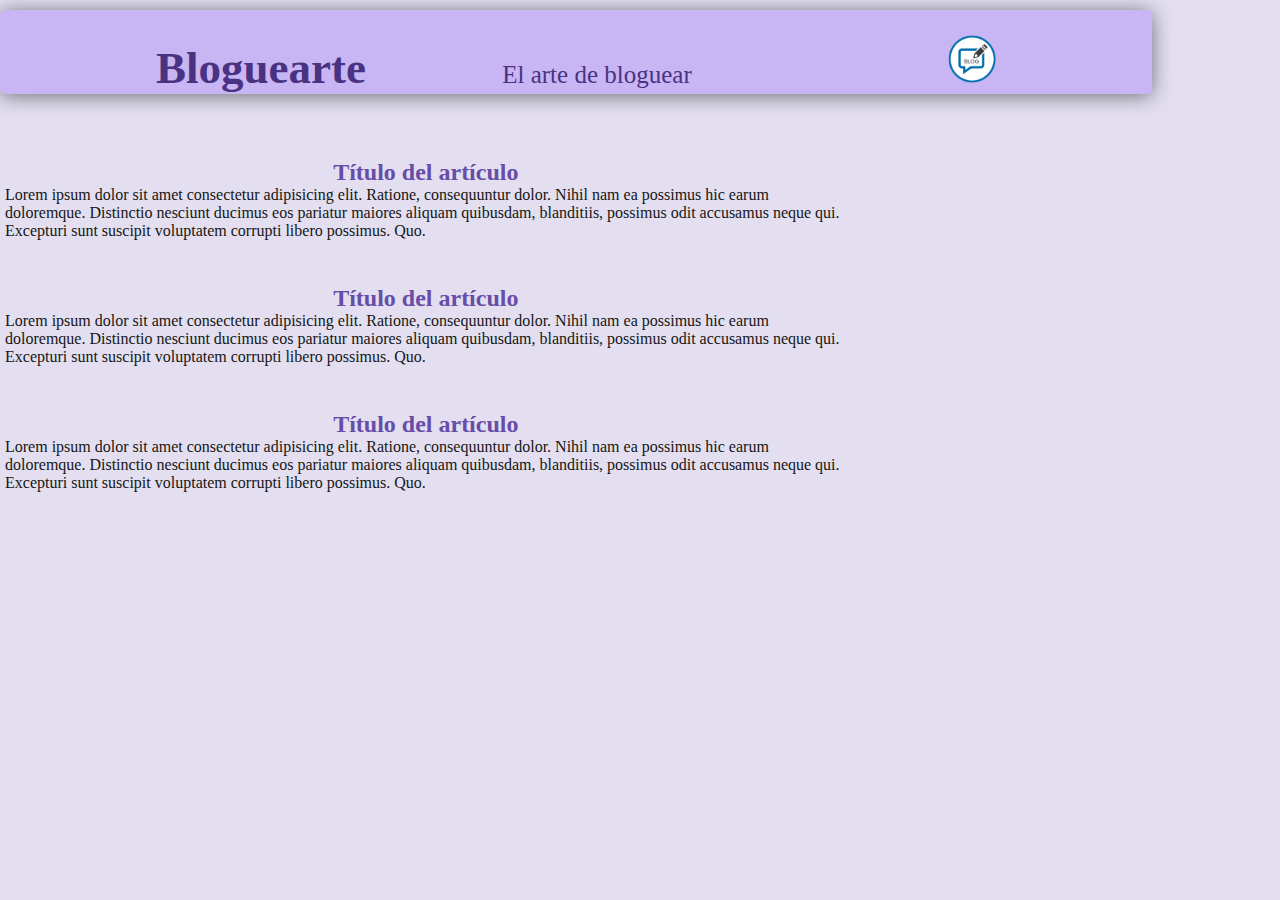
==== index.html @ b2e61379 "Se modifica el encabezado del blog." ====
<!DOCTYPE html>
<html lang="en">
<head>
   <meta charset="UTF-8">
   <meta name="viewport" content="width=device-width, initial-scale=1.0">
   <link rel="stylesheet" href="./css/style.css">
   <title>Blogearte</title>
</head>
<body>

   <div id="container">

      <div id="cabecera"> 
            Bloguearte
           <span id="tagline">El arte de bloguear
            <img src="./img/pngwing.png" alt="">
         </span>     
      </div>

      <!-- <div id="header">
         <ul class="nav">
            <li><a href="">Inicio</a></li>
            <li><a href="">Login</a></li>
            <li><a href="">Acerca de</a></li>
            <li><a href="">Contacto</a></li>
         </ul> 
      </div> -->

      <div class="clear"></div>

      <section id="contenido">
         <article class="article">
            <h2>Título del artículo</h2>
            <p>Lorem ipsum dolor sit amet consectetur adipisicing elit. Ratione, consequuntur dolor. Nihil nam ea possimus hic earum doloremque. Distinctio nesciunt ducimus eos pariatur maiores aliquam quibusdam, blanditiis, possimus odit accusamus neque qui. Excepturi sunt suscipit voluptatem corrupti libero possimus. Quo.</p>
         </article>
         <article class="article">
            <h2>Título del artículo</h2>
            <p>Lorem ipsum dolor sit amet consectetur adipisicing elit. Ratione, consequuntur dolor. Nihil nam ea possimus hic earum doloremque. Distinctio nesciunt ducimus eos pariatur maiores aliquam quibusdam, blanditiis, possimus odit accusamus neque qui. Excepturi sunt suscipit voluptatem corrupti libero possimus. Quo.</p>
         </article>
         <article class="article">
            <h2>Título del artículo</h2>
            <p>Lorem ipsum dolor sit amet consectetur adipisicing elit. Ratione, consequuntur dolor. Nihil nam ea possimus hic earum doloremque. Distinctio nesciunt ducimus eos pariatur maiores aliquam quibusdam, blanditiis, possimus odit accusamus neque qui. Excepturi sunt suscipit voluptatem corrupti libero possimus. Quo.</p>
         </article>
      </section>
      
      <!-- <aside>
         <h2>Buscar</h2>
         <form action="">
            <input type="text">
            <input type="submit" value="Buscar">
         </form>
      </aside> -->
      
      <!-- <div class="clear"></div>
      
      <footer>uplated: 9/7/2023 | Created © 2023 | Indatech</footer> -->
   </div>
         
</body>
</html>
---- css/style.css ----
* {
   padding: 0;
   margin: 0;
}
body {
   background: rgb(227, 223, 240);
   color: rgb(22, 22, 22);
   font-family:  Comic Sans MS;
}

/* ------ ENCABEZADO ------ */
#cabecera {
  background-color: rgb(200, 181, 243);
  box-shadow: 0px 2px 20px rgb(0, 0, 0, 0.5);
  padding-top: 25px;
  text-align: center;
  color: rgb(74, 50, 131);
  font-weight: bolder;
  font-size: 45px;
  border-radius: 5px;
  
}

#cabecera #tagline {
  font-weight: normal;
  padding: 0 0 0 5em;
  font-size: 25px;
  color: rgb(74, 50, 131);
}

#cabecera #tagline img {
  width: 48px;
  height: 48px;
  padding: 0 0 0 10em;
  background-color: rgb(200, 181, 243);
} 


/* ------ BARRA DE NAVEGACION ------ */
/* #header {
   margin:auto;
   font-family:Arial, Helvetica, sans-serif;
   padding: 15px;
   border-radius: 5px;
   float: right;
}

ul, ol {
   list-style:none;
}

.nav > li {
   float:left;
}

.nav li a {
   background-color:rgb(209, 199, 233);
   color: rgb(74, 50, 131);
   font-size: 14px;
   text-decoration:none;
   padding:10px 12px;
   display:block;
}

.nav li a:hover {
   background-color: rgb(200, 181, 243);
   border-color: rgb(74, 50, 131) 1px solid;
}

.clear {
   clear: both;
} */


/* ------ CONTENIDO PRINCIPAL ------ */
#container{
   padding-top: 10px;
   float: left;
   width: 90%;
   min-height: 500px;
}

#contenido {
   padding-top: 40px;
   margin: 5px 5px 5px 5px; 
   width: calc(80% - 80px);
   min-height: 500px;
   float: left;
}

.article  {
   padding-bottom: 25px;
   padding-top: 20px;
}

.article h2 {
   text-align: center;
   color: rgb(104, 77, 168);
}

/* ------ ASIDE ------ */
/* #container aside {
   float: right;
} */


/* ------ FOOTER ------ */
/* #container  footer {
   background-color: bluergb(74, 50, 131);
   color: rgb(74, 50, 131);
   font-size: 13px;
   text-align: center;
} */
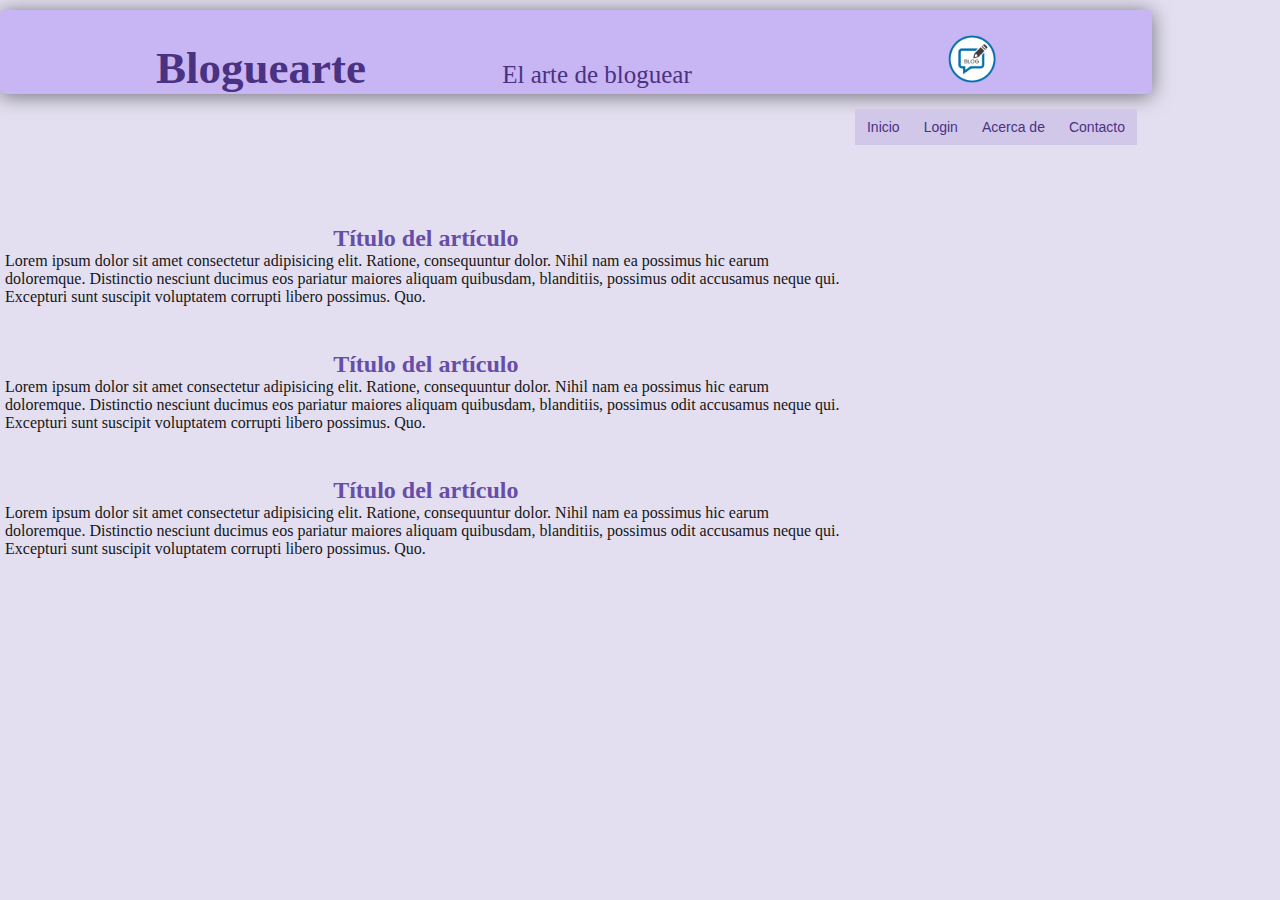
==== commit a666cf67: "Se agrega barra de navegacion desde el branch navbar." ====
--- a/index.html
+++ b/index.html
@@ -17,14 +17,14 @@
          </span>     
       </div>
 
-      <!-- <div id="header">
+      <div id="header">
          <ul class="nav">
             <li><a href="">Inicio</a></li>
             <li><a href="">Login</a></li>
             <li><a href="">Acerca de</a></li>
             <li><a href="">Contacto</a></li>
          </ul> 
-      </div> -->
+      </div> 
 
       <div class="clear"></div>
 
--- a/css/style.css
+++ b/css/style.css
@@ -37,7 +37,7 @@
 
 
 /* ------ BARRA DE NAVEGACION ------ */
-/* #header {
+#header {
    margin:auto;
    font-family:Arial, Helvetica, sans-serif;
    padding: 15px;
@@ -69,7 +69,7 @@
 
 .clear {
    clear: both;
-} */
+} 
 
 
 /* ------ CONTENIDO PRINCIPAL ------ */
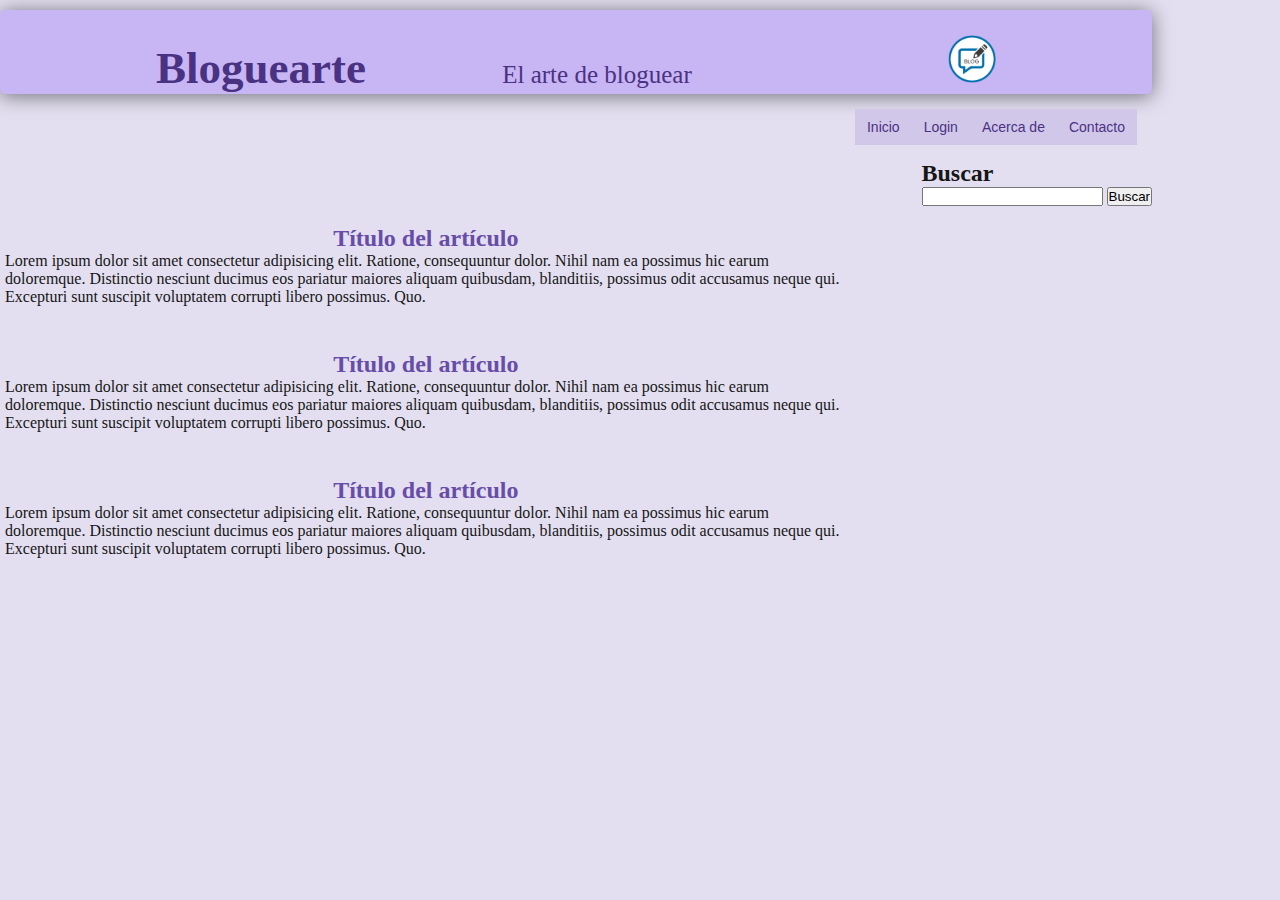
==== commit 55685aa8: "Agregamos un buscador en un aside." ====
--- a/index.html
+++ b/index.html
@@ -43,13 +43,13 @@
          </article>
       </section>
       
-      <!-- <aside>
+      <aside>
          <h2>Buscar</h2>
          <form action="">
             <input type="text">
             <input type="submit" value="Buscar">
          </form>
-      </aside> -->
+      </aside> 
       
       <!-- <div class="clear"></div>
       
--- a/css/style.css
+++ b/css/style.css
@@ -99,9 +99,9 @@
 }
 
 /* ------ ASIDE ------ */
-/* #container aside {
+#container aside {
    float: right;
-} */
+} 
 
 
 /* ------ FOOTER ------ */
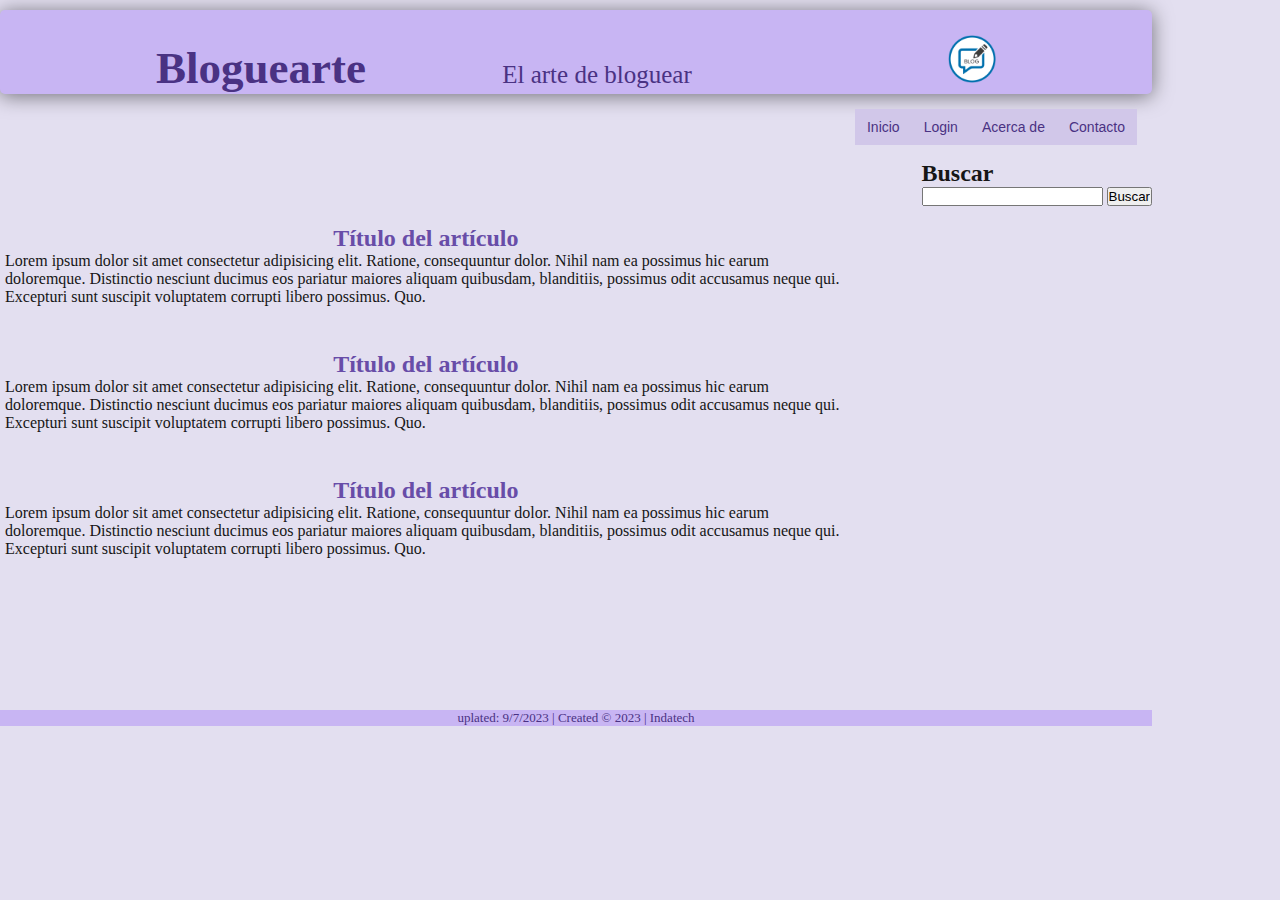
==== commit 8da7e839: "Se agrega footer desde el branch navbar." ====
--- a/index.html
+++ b/index.html
@@ -51,9 +51,9 @@
          </form>
       </aside> 
       
-      <!-- <div class="clear"></div>
+      <div class="clear"></div>
       
-      <footer>uplated: 9/7/2023 | Created © 2023 | Indatech</footer> -->
+      <footer>uplated: 9/7/2023 | Created © 2023 | Indatech</footer>
    </div>
          
 </body>
--- a/css/style.css
+++ b/css/style.css
@@ -105,9 +105,9 @@
 
 
 /* ------ FOOTER ------ */
-/* #container  footer {
-   background-color: bluergb(74, 50, 131);
+#container  footer {
+   background-color: rgb(200, 181, 243);
    color: rgb(74, 50, 131);
    font-size: 13px;
    text-align: center;
-} */+} 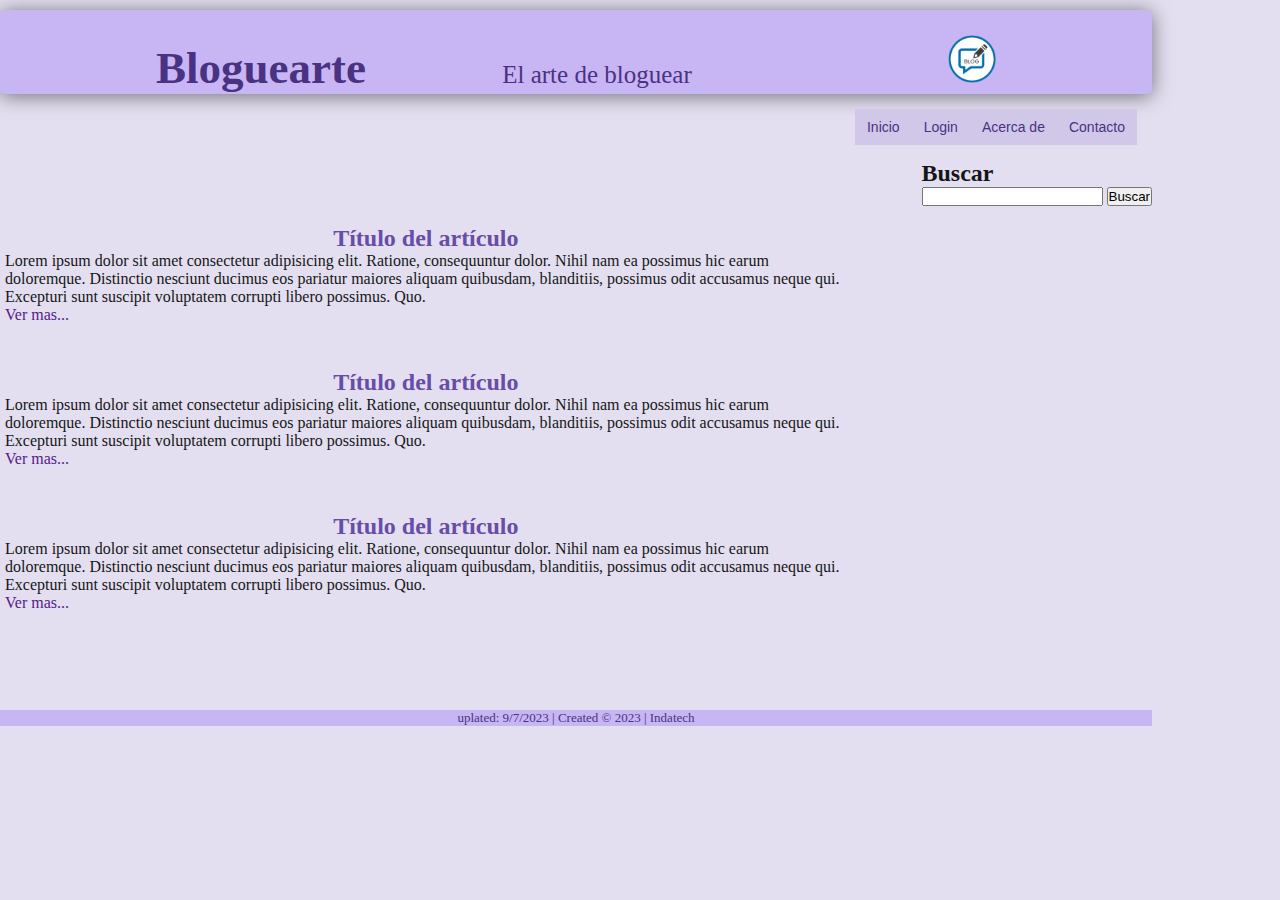
==== commit 6e24da9d: "Se agregan enlaces a los articulos." ====
--- a/index.html
+++ b/index.html
@@ -4,7 +4,7 @@
    <meta charset="UTF-8">
    <meta name="viewport" content="width=device-width, initial-scale=1.0">
    <link rel="stylesheet" href="./css/style.css">
-   <title>Blogearte</title>
+   <title>Bloguearte</title>
 </head>
 <body>
 
@@ -19,7 +19,7 @@
 
       <div id="header">
          <ul class="nav">
-            <li><a href="">Inicio</a></li>
+            <li><a href="/">Inicio</a></li>
             <li><a href="">Login</a></li>
             <li><a href="">Acerca de</a></li>
             <li><a href="">Contacto</a></li>
@@ -32,14 +32,17 @@
          <article class="article">
             <h2>Título del artículo</h2>
             <p>Lorem ipsum dolor sit amet consectetur adipisicing elit. Ratione, consequuntur dolor. Nihil nam ea possimus hic earum doloremque. Distinctio nesciunt ducimus eos pariatur maiores aliquam quibusdam, blanditiis, possimus odit accusamus neque qui. Excepturi sunt suscipit voluptatem corrupti libero possimus. Quo.</p>
+            <a href="">Ver mas...</a>
          </article>
          <article class="article">
             <h2>Título del artículo</h2>
             <p>Lorem ipsum dolor sit amet consectetur adipisicing elit. Ratione, consequuntur dolor. Nihil nam ea possimus hic earum doloremque. Distinctio nesciunt ducimus eos pariatur maiores aliquam quibusdam, blanditiis, possimus odit accusamus neque qui. Excepturi sunt suscipit voluptatem corrupti libero possimus. Quo.</p>
+            <a href="">Ver mas...</a>
          </article>
          <article class="article">
             <h2>Título del artículo</h2>
             <p>Lorem ipsum dolor sit amet consectetur adipisicing elit. Ratione, consequuntur dolor. Nihil nam ea possimus hic earum doloremque. Distinctio nesciunt ducimus eos pariatur maiores aliquam quibusdam, blanditiis, possimus odit accusamus neque qui. Excepturi sunt suscipit voluptatem corrupti libero possimus. Quo.</p>
+            <a href="">Ver mas...</a>
          </article>
       </section>
       
--- a/css/style.css
+++ b/css/style.css
@@ -98,6 +98,16 @@
    color: rgb(104, 77, 168);
 }
 
+.article a {
+   text-decoration: none;
+}
+
+.article a:hover {
+   background-color: rgb(200, 181, 243);
+   border-color: rgb(74, 50, 131) 1px solid;
+}
+
+
 /* ------ ASIDE ------ */
 #container aside {
    float: right;
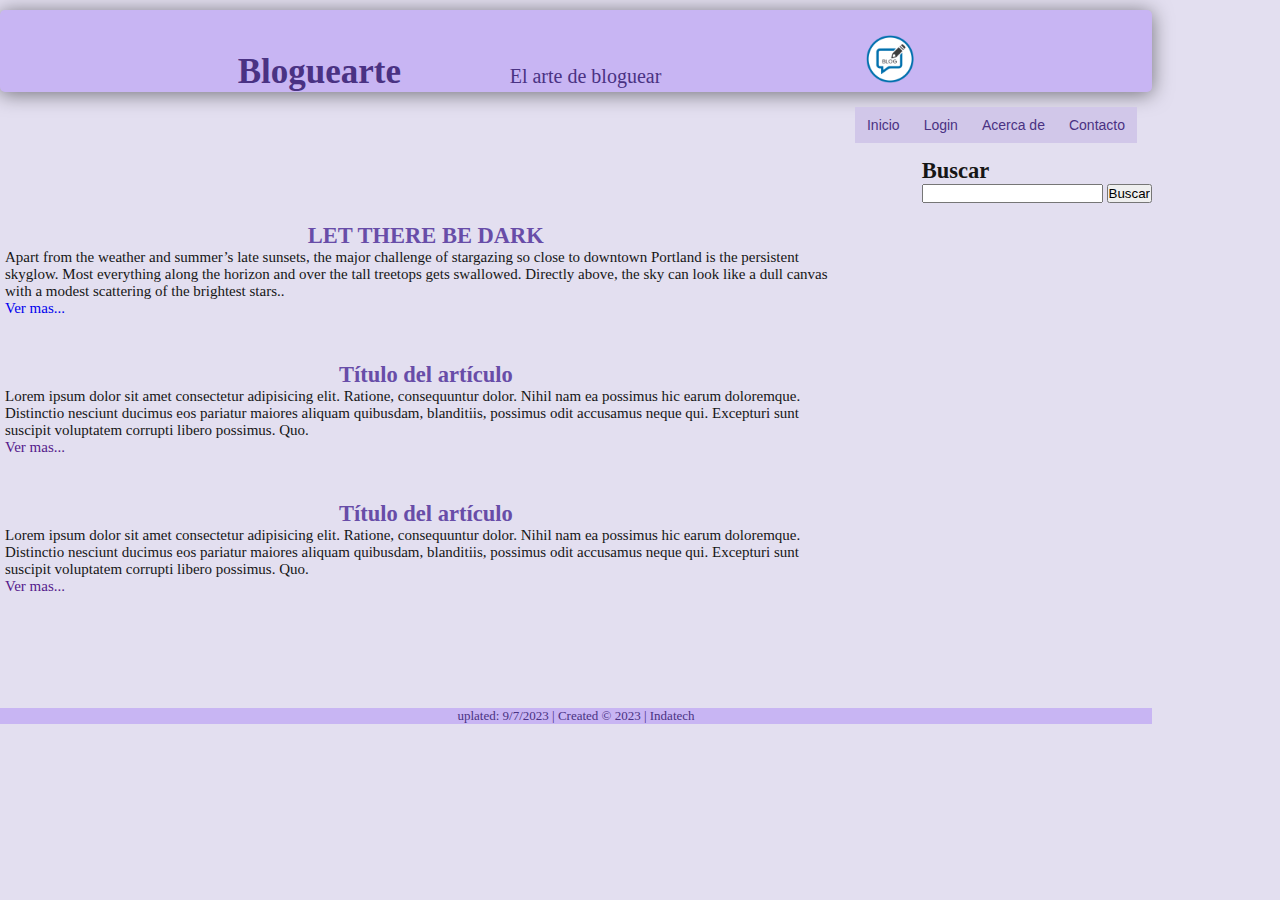
==== commit fc682d78: "Se agregan articulos al blog." ====
--- a/index.html
+++ b/index.html
@@ -30,9 +30,9 @@
 
       <section id="contenido">
          <article class="article">
-            <h2>Título del artículo</h2>
-            <p>Lorem ipsum dolor sit amet consectetur adipisicing elit. Ratione, consequuntur dolor. Nihil nam ea possimus hic earum doloremque. Distinctio nesciunt ducimus eos pariatur maiores aliquam quibusdam, blanditiis, possimus odit accusamus neque qui. Excepturi sunt suscipit voluptatem corrupti libero possimus. Quo.</p>
-            <a href="">Ver mas...</a>
+            <h2>LET THERE BE DARK</h2>
+            <p>Apart from the weather and summer’s late sunsets, the major challenge of stargazing so close to downtown Portland is the persistent skyglow. Most everything along the horizon and over the tall treetops gets swallowed. Directly above, the sky can look like a dull canvas with a modest scattering of the brightest stars..</p>
+            <a href="./articles/article1.html">Ver mas...</a>
          </article>
          <article class="article">
             <h2>Título del artículo</h2>
--- a/css/style.css
+++ b/css/style.css
@@ -5,7 +5,8 @@
 body {
    background: rgb(227, 223, 240);
    color: rgb(22, 22, 22);
-   font-family:  Comic Sans MS;
+   font-family: Fira Code;
+   font-size: 15px;
 }
 
 /* ------ ENCABEZADO ------ */
@@ -16,7 +17,7 @@
   text-align: center;
   color: rgb(74, 50, 131);
   font-weight: bolder;
-  font-size: 45px;
+  font-size: 35px;
   border-radius: 5px;
   
 }
@@ -24,7 +25,7 @@
 #cabecera #tagline {
   font-weight: normal;
   padding: 0 0 0 5em;
-  font-size: 25px;
+  font-size: 20px;
   color: rgb(74, 50, 131);
 }
 
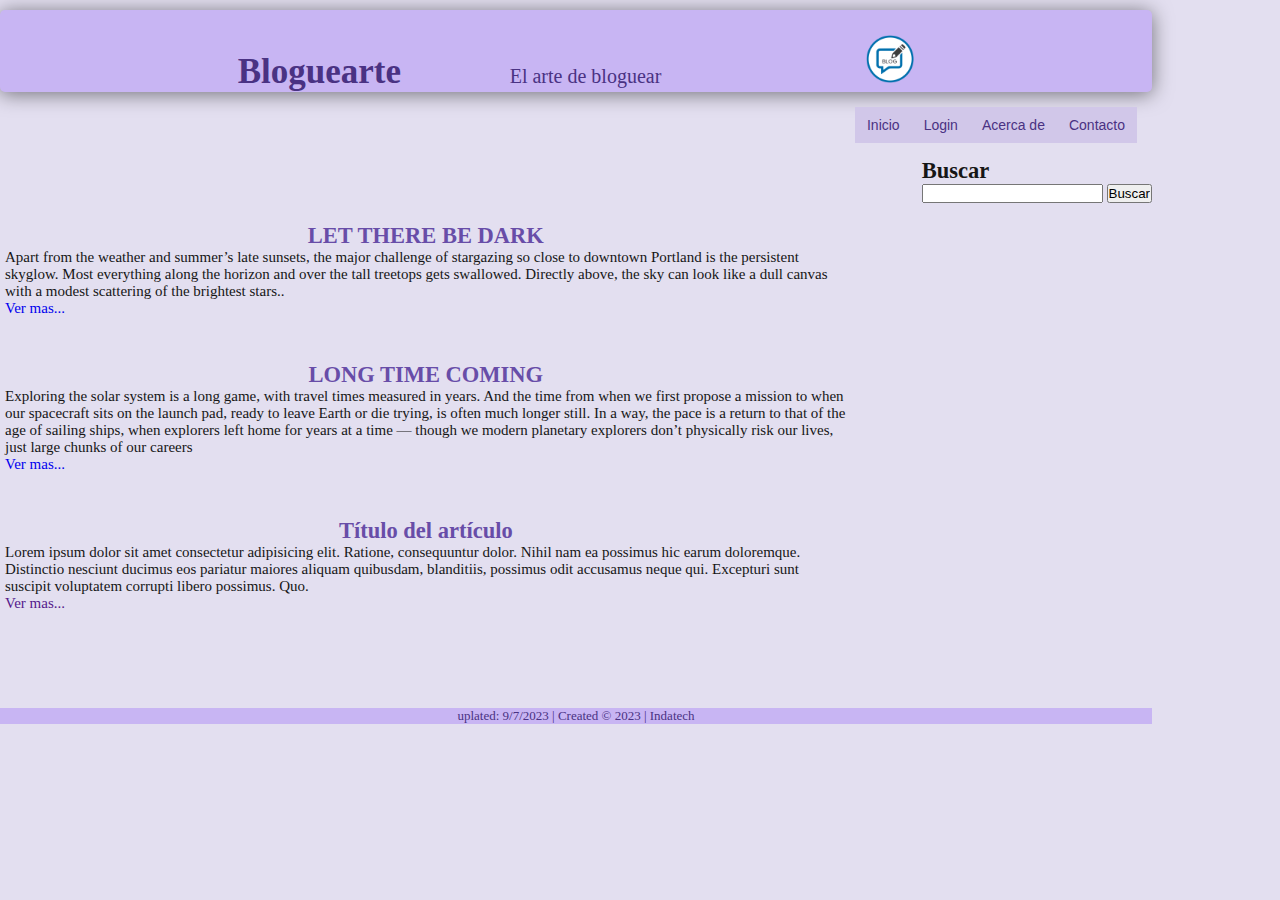
==== commit e735bb65: "El colaborador devopmen agrega un articulo al proyecto" ====
--- a/index.html
+++ b/index.html
@@ -19,7 +19,7 @@
 
       <div id="header">
          <ul class="nav">
-            <li><a href="/">Inicio</a></li>
+            <li><a href="./index.html">Inicio</a></li>
             <li><a href="">Login</a></li>
             <li><a href="">Acerca de</a></li>
             <li><a href="">Contacto</a></li>
@@ -35,9 +35,9 @@
             <a href="./articles/article1.html">Ver mas...</a>
          </article>
          <article class="article">
-            <h2>Título del artículo</h2>
-            <p>Lorem ipsum dolor sit amet consectetur adipisicing elit. Ratione, consequuntur dolor. Nihil nam ea possimus hic earum doloremque. Distinctio nesciunt ducimus eos pariatur maiores aliquam quibusdam, blanditiis, possimus odit accusamus neque qui. Excepturi sunt suscipit voluptatem corrupti libero possimus. Quo.</p>
-            <a href="">Ver mas...</a>
+            <h2>LONG TIME COMING</h2>
+            <p>Exploring the solar system is a long game, with travel times measured in years. And the time from when we first propose a mission to when our spacecraft sits on the launch pad, ready to leave Earth or die trying, is often much longer still. In a way, the pace is a return to that of the age of sailing ships, when explorers left home for years at a time — though we modern planetary explorers don’t physically risk our lives, just large chunks of our careers</p>
+            <a href="/articles/article2.html">Ver mas...</a>
          </article>
          <article class="article">
             <h2>Título del artículo</h2>
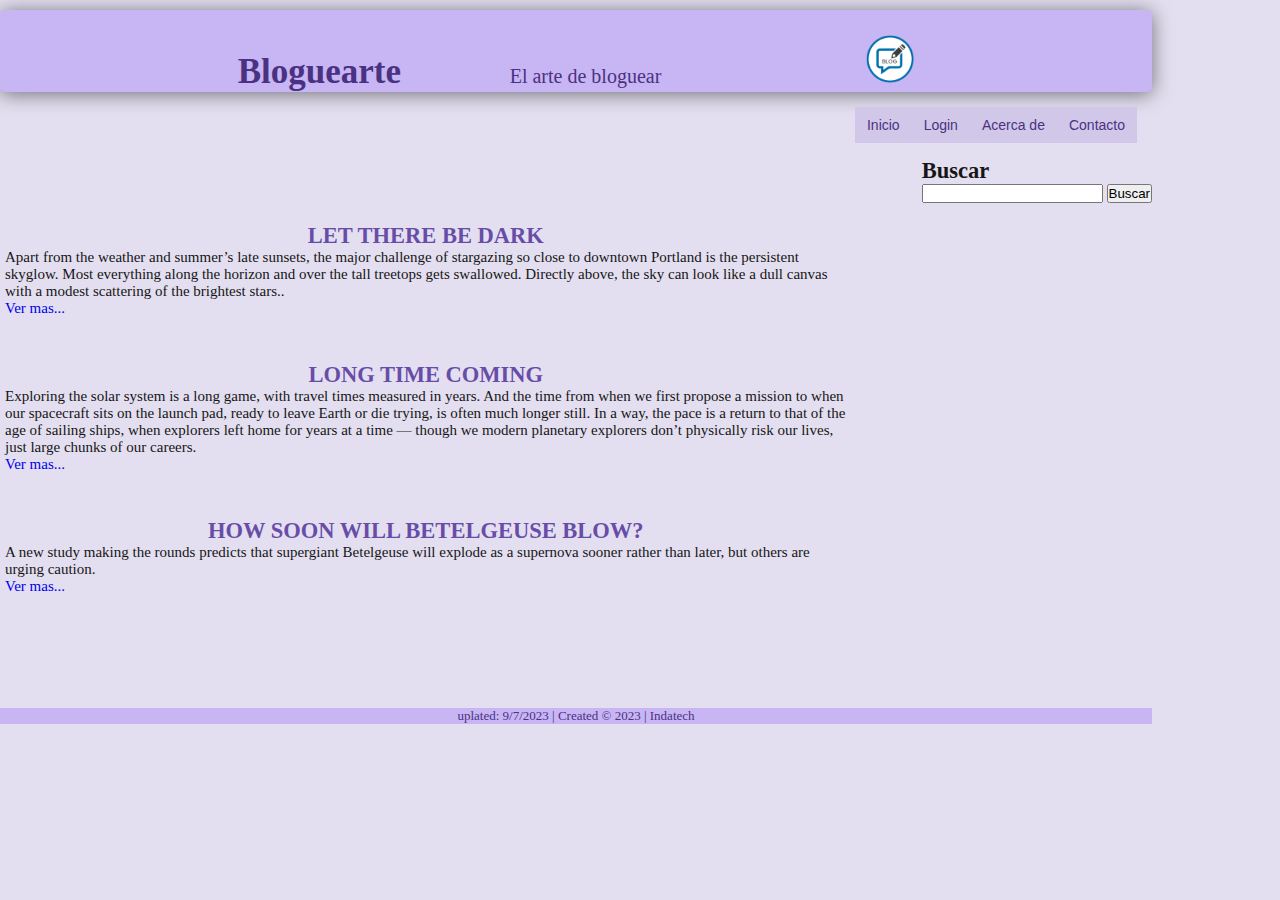
==== commit 6fadb7dc: "Se agrega articulo al blog." ====
--- a/index.html
+++ b/index.html
@@ -36,13 +36,13 @@
          </article>
          <article class="article">
             <h2>LONG TIME COMING</h2>
-            <p>Exploring the solar system is a long game, with travel times measured in years. And the time from when we first propose a mission to when our spacecraft sits on the launch pad, ready to leave Earth or die trying, is often much longer still. In a way, the pace is a return to that of the age of sailing ships, when explorers left home for years at a time — though we modern planetary explorers don’t physically risk our lives, just large chunks of our careers</p>
-            <a href="/articles/article2.html">Ver mas...</a>
+            <p>Exploring the solar system is a long game, with travel times measured in years. And the time from when we first propose a mission to when our spacecraft sits on the launch pad, ready to leave Earth or die trying, is often much longer still. In a way, the pace is a return to that of the age of sailing ships, when explorers left home for years at a time — though we modern planetary explorers don’t physically risk our lives, just large chunks of our careers.</p>
+            <a href="./articles/article2.html">Ver mas...</a>
          </article>
          <article class="article">
-            <h2>Título del artículo</h2>
-            <p>Lorem ipsum dolor sit amet consectetur adipisicing elit. Ratione, consequuntur dolor. Nihil nam ea possimus hic earum doloremque. Distinctio nesciunt ducimus eos pariatur maiores aliquam quibusdam, blanditiis, possimus odit accusamus neque qui. Excepturi sunt suscipit voluptatem corrupti libero possimus. Quo.</p>
-            <a href="">Ver mas...</a>
+            <h2>HOW SOON WILL BETELGEUSE BLOW?</h2>
+            <p>A new study making the rounds predicts that supergiant Betelgeuse will explode as a supernova sooner rather than later, but others are urging caution.</p>
+            <a href="./articles/article3.html">Ver mas...</a>
          </article>
       </section>
       
